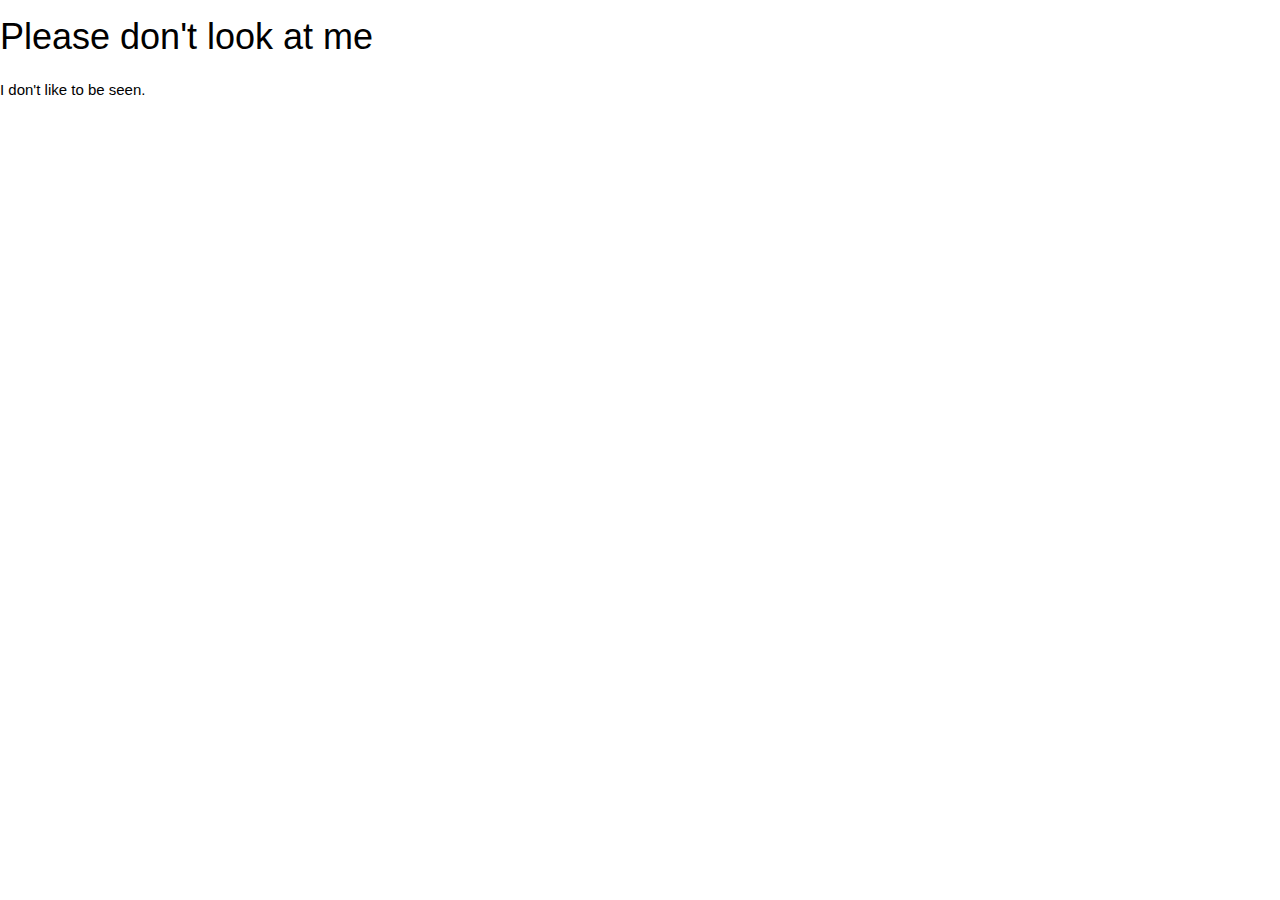
==== dontlook.html @ 1703e7c0 "Added new page" ====
<html>
<head>
  <meta charset="UTF-8">
<meta name="keywords" content="Please index me because I am a good page.">
  <meta name="description" content="A great page about War and Peace.">
<meta name="viewport" content="width=device-width, initial-scale=1.0">
<title>Good content</title>
<link rel="stylesheet" href="style.css">
  
</head>

<body>

<h1>Please don't look at me</h1>

<p>I don't like to be seen.</p>

</body>


</html>
---- style.css ----
/* W3.CSS 4.13 June 2019 by Jan Egil and Borge Refsnes */
html{box-sizing:border-box}*,*:before,*:after{box-sizing:inherit}
/* Extract from normalize.css by Nicolas Gallagher and Jonathan Neal git.io/normalize */
html{-ms-text-size-adjust:100%;-webkit-text-size-adjust:100%}body{margin:0}
article,aside,details,figcaption,figure,footer,header,main,menu,nav,section{display:block}summary{display:list-item}
audio,canvas,progress,video{display:inline-block}progress{vertical-align:baseline}
audio:not([controls]){display:none;height:0}[hidden],template{display:none}
a{background-color:transparent}a:active,a:hover{outline-width:0}
abbr[title]{border-bottom:none;text-decoration:underline;text-decoration:underline dotted}
b,strong{font-weight:bolder}dfn{font-style:italic}mark{background:#ff0;color:#000}
small{font-size:80%}sub,sup{font-size:75%;line-height:0;position:relative;vertical-align:baseline}
sub{bottom:-0.25em}sup{top:-0.5em}figure{margin:1em 40px}img{border-style:none}
code,kbd,pre,samp{font-family:monospace,monospace;font-size:1em}hr{box-sizing:content-box;height:0;overflow:visible}
button,input,select,textarea,optgroup{font:inherit;margin:0}optgroup{font-weight:bold}
button,input{overflow:visible}button,select{text-transform:none}
button,[type=button],[type=reset],[type=submit]{-webkit-appearance:button}
button::-moz-focus-inner,[type=button]::-moz-focus-inner,[type=reset]::-moz-focus-inner,[type=submit]::-moz-focus-inner{border-style:none;padding:0}
button:-moz-focusring,[type=button]:-moz-focusring,[type=reset]:-moz-focusring,[type=submit]:-moz-focusring{outline:1px dotted ButtonText}
fieldset{border:1px solid #c0c0c0;margin:0 2px;padding:.35em .625em .75em}
legend{color:inherit;display:table;max-width:100%;padding:0;white-space:normal}textarea{overflow:auto}
[type=checkbox],[type=radio]{padding:0}
[type=number]::-webkit-inner-spin-button,[type=number]::-webkit-outer-spin-button{height:auto}
[type=search]{-webkit-appearance:textfield;outline-offset:-2px}
[type=search]::-webkit-search-decoration{-webkit-appearance:none}
::-webkit-file-upload-button{-webkit-appearance:button;font:inherit}
/* End extract */
html,body{font-family:Verdana,sans-serif;font-size:15px;line-height:1.5}html{overflow-x:hidden}
h1{font-size:36px}h2{font-size:30px}h3{font-size:24px}h4{font-size:20px}h5{font-size:18px}h6{font-size:16px}.w3-serif{font-family:serif}
h1,h2,h3,h4,h5,h6{font-family:"Segoe UI",Arial,sans-serif;font-weight:400;margin:10px 0}.w3-wide{letter-spacing:4px}
hr{border:0;border-top:1px solid #eee;margin:20px 0}
.w3-image{max-width:100%;height:auto}img{vertical-align:middle}a{color:inherit}
.w3-table,.w3-table-all{border-collapse:collapse;border-spacing:0;width:100%;display:table}.w3-table-all{border:1px solid #ccc}
.w3-bordered tr,.w3-table-all tr{border-bottom:1px solid #ddd}.w3-striped tbody tr:nth-child(even){background-color:#f1f1f1}
.w3-table-all tr:nth-child(odd){background-color:#fff}.w3-table-all tr:nth-child(even){background-color:#f1f1f1}
.w3-hoverable tbody tr:hover,.w3-ul.w3-hoverable li:hover{background-color:#ccc}.w3-centered tr th,.w3-centered tr td{text-align:center}
.w3-table td,.w3-table th,.w3-table-all td,.w3-table-all th{padding:8px 8px;display:table-cell;text-align:left;vertical-align:top}
.w3-table th:first-child,.w3-table td:first-child,.w3-table-all th:first-child,.w3-table-all td:first-child{padding-left:16px}
.w3-btn,.w3-button{border:none;display:inline-block;padding:8px 16px;vertical-align:middle;overflow:hidden;text-decoration:none;color:inherit;background-color:inherit;text-align:center;cursor:pointer;white-space:nowrap}
.w3-btn:hover{box-shadow:0 8px 16px 0 rgba(0,0,0,0.2),0 6px 20px 0 rgba(0,0,0,0.19)}
.w3-btn,.w3-button{-webkit-touch-callout:none;-webkit-user-select:none;-khtml-user-select:none;-moz-user-select:none;-ms-user-select:none;user-select:none}   
.w3-disabled,.w3-btn:disabled,.w3-button:disabled{cursor:not-allowed;opacity:0.3}.w3-disabled *,:disabled *{pointer-events:none}
.w3-btn.w3-disabled:hover,.w3-btn:disabled:hover{box-shadow:none}
.w3-badge,.w3-tag{background-color:#000;color:#fff;display:inline-block;padding-left:8px;padding-right:8px;text-align:center}.w3-badge{border-radius:50%}
.w3-ul{list-style-type:none;padding:0;margin:0}.w3-ul li{padding:8px 16px;border-bottom:1px solid #ddd}.w3-ul li:last-child{border-bottom:none}
.w3-tooltip,.w3-display-container{position:relative}.w3-tooltip .w3-text{display:none}.w3-tooltip:hover .w3-text{display:inline-block}
.w3-ripple:active{opacity:0.5}.w3-ripple{transition:opacity 0s}
.w3-input{padding:8px;display:block;border:none;border-bottom:1px solid #ccc;width:100%}
.w3-select{padding:9px 0;width:100%;border:none;border-bottom:1px solid #ccc}
.w3-dropdown-click,.w3-dropdown-hover{position:relative;display:inline-block;cursor:pointer}
.w3-dropdown-hover:hover .w3-dropdown-content{display:block}
.w3-dropdown-hover:first-child,.w3-dropdown-click:hover{background-color:#ccc;color:#000}
.w3-dropdown-hover:hover > .w3-button:first-child,.w3-dropdown-click:hover > .w3-button:first-child{background-color:#ccc;color:#000}
.w3-dropdown-content{cursor:auto;color:#000;background-color:#fff;display:none;position:absolute;min-width:160px;margin:0;padding:0;z-index:1}
.w3-check,.w3-radio{width:24px;height:24px;position:relative;top:6px}
.w3-sidebar{height:100%;width:200px;background-color:#fff;position:fixed!important;z-index:1;overflow:auto}
.w3-bar-block .w3-dropdown-hover,.w3-bar-block .w3-dropdown-click{width:100%}
.w3-bar-block .w3-dropdown-hover .w3-dropdown-content,.w3-bar-block .w3-dropdown-click .w3-dropdown-content{min-width:100%}
.w3-bar-block .w3-dropdown-hover .w3-button,.w3-bar-block .w3-dropdown-click .w3-button{width:100%;text-align:left;padding:8px 16px}
.w3-main,#main{transition:margin-left .4s}
.w3-modal{z-index:3;display:none;padding-top:100px;position:fixed;left:0;top:0;width:100%;height:100%;overflow:auto;background-color:rgb(0,0,0);background-color:rgba(0,0,0,0.4)}
.w3-modal-content{margin:auto;background-color:#fff;position:relative;padding:0;outline:0;width:600px}
.w3-bar{width:100%;overflow:hidden}.w3-center .w3-bar{display:inline-block;width:auto}
.w3-bar .w3-bar-item{padding:8px 16px;float:left;width:auto;border:none;display:block;outline:0}
.w3-bar .w3-dropdown-hover,.w3-bar .w3-dropdown-click{position:static;float:left}
.w3-bar .w3-button{white-space:normal}
.w3-bar-block .w3-bar-item{width:100%;display:block;padding:8px 16px;text-align:left;border:none;white-space:normal;float:none;outline:0}
.w3-bar-block.w3-center .w3-bar-item{text-align:center}.w3-block{display:block;width:100%}
.w3-responsive{display:block;overflow-x:auto}
.w3-container:after,.w3-container:before,.w3-panel:after,.w3-panel:before,.w3-row:after,.w3-row:before,.w3-row-padding:after,.w3-row-padding:before,
.w3-cell-row:before,.w3-cell-row:after,.w3-clear:after,.w3-clear:before,.w3-bar:before,.w3-bar:after{content:"";display:table;clear:both}
.w3-col,.w3-half,.w3-third,.w3-twothird,.w3-threequarter,.w3-quarter{float:left;width:100%}
.w3-col.s1{width:8.33333%}.w3-col.s2{width:16.66666%}.w3-col.s3{width:24.99999%}.w3-col.s4{width:33.33333%}
.w3-col.s5{width:41.66666%}.w3-col.s6{width:49.99999%}.w3-col.s7{width:58.33333%}.w3-col.s8{width:66.66666%}
.w3-col.s9{width:74.99999%}.w3-col.s10{width:83.33333%}.w3-col.s11{width:91.66666%}.w3-col.s12{width:99.99999%}
@media (min-width:601px){.w3-col.m1{width:8.33333%}.w3-col.m2{width:16.66666%}.w3-col.m3,.w3-quarter{width:24.99999%}.w3-col.m4,.w3-third{width:33.33333%}
.w3-col.m5{width:41.66666%}.w3-col.m6,.w3-half{width:49.99999%}.w3-col.m7{width:58.33333%}.w3-col.m8,.w3-twothird{width:66.66666%}
.w3-col.m9,.w3-threequarter{width:74.99999%}.w3-col.m10{width:83.33333%}.w3-col.m11{width:91.66666%}.w3-col.m12{width:99.99999%}}
@media (min-width:993px){.w3-col.l1{width:8.33333%}.w3-col.l2{width:16.66666%}.w3-col.l3{width:24.99999%}.w3-col.l4{width:33.33333%}
.w3-col.l5{width:41.66666%}.w3-col.l6{width:49.99999%}.w3-col.l7{width:58.33333%}.w3-col.l8{width:66.66666%}
.w3-col.l9{width:74.99999%}.w3-col.l10{width:83.33333%}.w3-col.l11{width:91.66666%}.w3-col.l12{width:99.99999%}}
.w3-rest{overflow:hidden}.w3-stretch{margin-left:-16px;margin-right:-16px}
.w3-content,.w3-auto{margin-left:auto;margin-right:auto}.w3-content{max-width:980px}.w3-auto{max-width:1140px}
.w3-cell-row{display:table;width:100%}.w3-cell{display:table-cell}
.w3-cell-top{vertical-align:top}.w3-cell-middle{vertical-align:middle}.w3-cell-bottom{vertical-align:bottom}
.w3-hide{display:none!important}.w3-show-block,.w3-show{display:block!important}.w3-show-inline-block{display:inline-block!important}
@media (max-width:1205px){.w3-auto{max-width:95%}}
@media (max-width:600px){.w3-modal-content{margin:0 10px;width:auto!important}.w3-modal{padding-top:30px}
.w3-dropdown-hover.w3-mobile .w3-dropdown-content,.w3-dropdown-click.w3-mobile .w3-dropdown-content{position:relative}	
.w3-hide-small{display:none!important}.w3-mobile{display:block;width:100%!important}.w3-bar-item.w3-mobile,.w3-dropdown-hover.w3-mobile,.w3-dropdown-click.w3-mobile{text-align:center}
.w3-dropdown-hover.w3-mobile,.w3-dropdown-hover.w3-mobile .w3-btn,.w3-dropdown-hover.w3-mobile .w3-button,.w3-dropdown-click.w3-mobile,.w3-dropdown-click.w3-mobile .w3-btn,.w3-dropdown-click.w3-mobile .w3-button{width:100%}}
@media (max-width:768px){.w3-modal-content{width:500px}.w3-modal{padding-top:50px}}
@media (min-width:993px){.w3-modal-content{width:900px}.w3-hide-large{display:none!important}.w3-sidebar.w3-collapse{display:block!important}}
@media (max-width:992px) and (min-width:601px){.w3-hide-medium{display:none!important}}
@media (max-width:992px){.w3-sidebar.w3-collapse{display:none}.w3-main{margin-left:0!important;margin-right:0!important}.w3-auto{max-width:100%}}
.w3-top,.w3-bottom{position:fixed;width:100%;z-index:1}.w3-top{top:0}.w3-bottom{bottom:0}
.w3-overlay{position:fixed;display:none;width:100%;height:100%;top:0;left:0;right:0;bottom:0;background-color:rgba(0,0,0,0.5);z-index:2}
.w3-display-topleft{position:absolute;left:0;top:0}.w3-display-topright{position:absolute;right:0;top:0}
.w3-display-bottomleft{position:absolute;left:0;bottom:0}.w3-display-bottomright{position:absolute;right:0;bottom:0}
.w3-display-middle{position:absolute;top:50%;left:50%;transform:translate(-50%,-50%);-ms-transform:translate(-50%,-50%)}
.w3-display-left{position:absolute;top:50%;left:0%;transform:translate(0%,-50%);-ms-transform:translate(-0%,-50%)}
.w3-display-right{position:absolute;top:50%;right:0%;transform:translate(0%,-50%);-ms-transform:translate(0%,-50%)}
.w3-display-topmiddle{position:absolute;left:50%;top:0;transform:translate(-50%,0%);-ms-transform:translate(-50%,0%)}
.w3-display-bottommiddle{position:absolute;left:50%;bottom:0;transform:translate(-50%,0%);-ms-transform:translate(-50%,0%)}
.w3-display-container:hover .w3-display-hover{display:block}.w3-display-container:hover span.w3-display-hover{display:inline-block}.w3-display-hover{display:none}
.w3-display-position{position:absolute}
.w3-circle{border-radius:50%}
.w3-round-small{border-radius:2px}.w3-round,.w3-round-medium{border-radius:4px}.w3-round-large{border-radius:8px}.w3-round-xlarge{border-radius:16px}.w3-round-xxlarge{border-radius:32px}
.w3-row-padding,.w3-row-padding>.w3-half,.w3-row-padding>.w3-third,.w3-row-padding>.w3-twothird,.w3-row-padding>.w3-threequarter,.w3-row-padding>.w3-quarter,.w3-row-padding>.w3-col{padding:0 8px}
.w3-container,.w3-panel{padding:0.01em 16px}.w3-panel{margin-top:16px;margin-bottom:16px}
.w3-code,.w3-codespan{font-family:Consolas,"courier new";font-size:16px}
.w3-code{width:auto;background-color:#fff;padding:8px 12px;border-left:4px solid #4CAF50;word-wrap:break-word}
.w3-codespan{color:crimson;background-color:#f1f1f1;padding-left:4px;padding-right:4px;font-size:110%}
.w3-card,.w3-card-2{box-shadow:0 2px 5px 0 rgba(0,0,0,0.16),0 2px 10px 0 rgba(0,0,0,0.12)}
.w3-card-4,.w3-hover-shadow:hover{box-shadow:0 4px 10px 0 rgba(0,0,0,0.2),0 4px 20px 0 rgba(0,0,0,0.19)}
.w3-spin{animation:w3-spin 2s infinite linear}@keyframes w3-spin{0%{transform:rotate(0deg)}100%{transform:rotate(359deg)}}
.w3-animate-fading{animation:fading 10s infinite}@keyframes fading{0%{opacity:0}50%{opacity:1}100%{opacity:0}}
.w3-animate-opacity{animation:opac 0.8s}@keyframes opac{from{opacity:0} to{opacity:1}}
.w3-animate-top{position:relative;animation:animatetop 0.4s}@keyframes animatetop{from{top:-300px;opacity:0} to{top:0;opacity:1}}
.w3-animate-left{position:relative;animation:animateleft 0.4s}@keyframes animateleft{from{left:-300px;opacity:0} to{left:0;opacity:1}}
.w3-animate-right{position:relative;animation:animateright 0.4s}@keyframes animateright{from{right:-300px;opacity:0} to{right:0;opacity:1}}
.w3-animate-bottom{position:relative;animation:animatebottom 0.4s}@keyframes animatebottom{from{bottom:-300px;opacity:0} to{bottom:0;opacity:1}}
.w3-animate-zoom {animation:animatezoom 0.6s}@keyframes animatezoom{from{transform:scale(0)} to{transform:scale(1)}}
.w3-animate-input{transition:width 0.4s ease-in-out}.w3-animate-input:focus{width:100%!important}
.w3-opacity,.w3-hover-opacity:hover{opacity:0.60}.w3-opacity-off,.w3-hover-opacity-off:hover{opacity:1}
.w3-opacity-max{opacity:0.25}.w3-opacity-min{opacity:0.75}
.w3-greyscale-max,.w3-grayscale-max,.w3-hover-greyscale:hover,.w3-hover-grayscale:hover{filter:grayscale(100%)}
.w3-greyscale,.w3-grayscale{filter:grayscale(75%)}.w3-greyscale-min,.w3-grayscale-min{filter:grayscale(50%)}
.w3-sepia{filter:sepia(75%)}.w3-sepia-max,.w3-hover-sepia:hover{filter:sepia(100%)}.w3-sepia-min{filter:sepia(50%)}
.w3-tiny{font-size:10px!important}.w3-small{font-size:12px!important}.w3-medium{font-size:15px!important}.w3-large{font-size:18px!important}
.w3-xlarge{font-size:24px!important}.w3-xxlarge{font-size:36px!important}.w3-xxxlarge{font-size:48px!important}.w3-jumbo{font-size:64px!important}
.w3-left-align{text-align:left!important}.w3-right-align{text-align:right!important}.w3-justify{text-align:justify!important}.w3-center{text-align:center!important}
.w3-border-0{border:0!important}.w3-border{border:1px solid #ccc!important}
.w3-border-top{border-top:1px solid #ccc!important}.w3-border-bottom{border-bottom:1px solid #ccc!important}
.w3-border-left{border-left:1px solid #ccc!important}.w3-border-right{border-right:1px solid #ccc!important}
.w3-topbar{border-top:6px solid #ccc!important}.w3-bottombar{border-bottom:6px solid #ccc!important}
.w3-leftbar{border-left:6px solid #ccc!important}.w3-rightbar{border-right:6px solid #ccc!important}
.w3-section,.w3-code{margin-top:16px!important;margin-bottom:16px!important}
.w3-margin{margin:16px!important}.w3-margin-top{margin-top:16px!important}.w3-margin-bottom{margin-bottom:16px!important}
.w3-margin-left{margin-left:16px!important}.w3-margin-right{margin-right:16px!important}
.w3-padding-small{padding:4px 8px!important}.w3-padding{padding:8px 16px!important}.w3-padding-large{padding:12px 24px!important}
.w3-padding-16{padding-top:16px!important;padding-bottom:16px!important}.w3-padding-24{padding-top:24px!important;padding-bottom:24px!important}
.w3-padding-32{padding-top:32px!important;padding-bottom:32px!important}.w3-padding-48{padding-top:48px!important;padding-bottom:48px!important}
.w3-padding-64{padding-top:64px!important;padding-bottom:64px!important}
.w3-left{float:left!important}.w3-right{float:right!important}
.w3-button:hover{color:#000!important;background-color:#ccc!important}
.w3-transparent,.w3-hover-none:hover{background-color:transparent!important}
.w3-hover-none:hover{box-shadow:none!important}
/* Colors */
.w3-amber,.w3-hover-amber:hover{color:#000!important;background-color:#ffc107!important}
.w3-aqua,.w3-hover-aqua:hover{color:#000!important;background-color:#00ffff!important}
.w3-blue,.w3-hover-blue:hover{color:#fff!important;background-color:#2196F3!important}
.w3-light-blue,.w3-hover-light-blue:hover{color:#000!important;background-color:#87CEEB!important}
.w3-brown,.w3-hover-brown:hover{color:#fff!important;background-color:#795548!important}
.w3-cyan,.w3-hover-cyan:hover{color:#000!important;background-color:#00bcd4!important}
.w3-blue-grey,.w3-hover-blue-grey:hover,.w3-blue-gray,.w3-hover-blue-gray:hover{color:#fff!important;background-color:#607d8b!important}
.w3-green,.w3-hover-green:hover{color:#fff!important;background-color:#4CAF50!important}
.w3-light-green,.w3-hover-light-green:hover{color:#000!important;background-color:#8bc34a!important}
.w3-indigo,.w3-hover-indigo:hover{color:#fff!important;background-color:#3f51b5!important}
.w3-khaki,.w3-hover-khaki:hover{color:#000!important;background-color:#f0e68c!important}
.w3-lime,.w3-hover-lime:hover{color:#000!important;background-color:#cddc39!important}
.w3-orange,.w3-hover-orange:hover{color:#000!important;background-color:#ff9800!important}
.w3-deep-orange,.w3-hover-deep-orange:hover{color:#fff!important;background-color:#ff5722!important}
.w3-pink,.w3-hover-pink:hover{color:#fff!important;background-color:#e91e63!important}
.w3-purple,.w3-hover-purple:hover{color:#fff!important;background-color:#9c27b0!important}
.w3-deep-purple,.w3-hover-deep-purple:hover{color:#fff!important;background-color:#673ab7!important}
.w3-red,.w3-hover-red:hover{color:#fff!important;background-color:#f44336!important}
.w3-sand,.w3-hover-sand:hover{color:#000!important;background-color:#fdf5e6!important}
.w3-teal,.w3-hover-teal:hover{color:#fff!important;background-color:#009688!important}
.w3-yellow,.w3-hover-yellow:hover{color:#000!important;background-color:#ffeb3b!important}
.w3-white,.w3-hover-white:hover{color:#000!important;background-color:#fff!important}
.w3-black,.w3-hover-black:hover{color:#fff!important;background-color:#000!important}
.w3-grey,.w3-hover-grey:hover,.w3-gray,.w3-hover-gray:hover{color:#000!important;background-color:#9e9e9e!important}
.w3-light-grey,.w3-hover-light-grey:hover,.w3-light-gray,.w3-hover-light-gray:hover{color:#000!important;background-color:#f1f1f1!important}
.w3-dark-grey,.w3-hover-dark-grey:hover,.w3-dark-gray,.w3-hover-dark-gray:hover{color:#fff!important;background-color:#616161!important}
.w3-pale-red,.w3-hover-pale-red:hover{color:#000!important;background-color:#ffdddd!important}
.w3-pale-green,.w3-hover-pale-green:hover{color:#000!important;background-color:#ddffdd!important}
.w3-pale-yellow,.w3-hover-pale-yellow:hover{color:#000!important;background-color:#ffffcc!important}
.w3-pale-blue,.w3-hover-pale-blue:hover{color:#000!important;background-color:#ddffff!important}
.w3-text-amber,.w3-hover-text-amber:hover{color:#ffc107!important}
.w3-text-aqua,.w3-hover-text-aqua:hover{color:#00ffff!important}
.w3-text-blue,.w3-hover-text-blue:hover{color:#2196F3!important}
.w3-text-light-blue,.w3-hover-text-light-blue:hover{color:#87CEEB!important}
.w3-text-brown,.w3-hover-text-brown:hover{color:#795548!important}
.w3-text-cyan,.w3-hover-text-cyan:hover{color:#00bcd4!important}
.w3-text-blue-grey,.w3-hover-text-blue-grey:hover,.w3-text-blue-gray,.w3-hover-text-blue-gray:hover{color:#607d8b!important}
.w3-text-green,.w3-hover-text-green:hover{color:#4CAF50!important}
.w3-text-light-green,.w3-hover-text-light-green:hover{color:#8bc34a!important}
.w3-text-indigo,.w3-hover-text-indigo:hover{color:#3f51b5!important}
.w3-text-khaki,.w3-hover-text-khaki:hover{color:#b4aa50!important}
.w3-text-lime,.w3-hover-text-lime:hover{color:#cddc39!important}
.w3-text-orange,.w3-hover-text-orange:hover{color:#ff9800!important}
.w3-text-deep-orange,.w3-hover-text-deep-orange:hover{color:#ff5722!important}
.w3-text-pink,.w3-hover-text-pink:hover{color:#e91e63!important}
.w3-text-purple,.w3-hover-text-purple:hover{color:#9c27b0!important}
.w3-text-deep-purple,.w3-hover-text-deep-purple:hover{color:#673ab7!important}
.w3-text-red,.w3-hover-text-red:hover{color:#f44336!important}
.w3-text-sand,.w3-hover-text-sand:hover{color:#fdf5e6!important}
.w3-text-teal,.w3-hover-text-teal:hover{color:#009688!important}
.w3-text-yellow,.w3-hover-text-yellow:hover{color:#d2be0e!important}
.w3-text-white,.w3-hover-text-white:hover{color:#fff!important}
.w3-text-black,.w3-hover-text-black:hover{color:#000!important}
.w3-text-grey,.w3-hover-text-grey:hover,.w3-text-gray,.w3-hover-text-gray:hover{color:#757575!important}
.w3-text-light-grey,.w3-hover-text-light-grey:hover,.w3-text-light-gray,.w3-hover-text-light-gray:hover{color:#f1f1f1!important}
.w3-text-dark-grey,.w3-hover-text-dark-grey:hover,.w3-text-dark-gray,.w3-hover-text-dark-gray:hover{color:#3a3a3a!important}
.w3-border-amber,.w3-hover-border-amber:hover{border-color:#ffc107!important}
.w3-border-aqua,.w3-hover-border-aqua:hover{border-color:#00ffff!important}
.w3-border-blue,.w3-hover-border-blue:hover{border-color:#2196F3!important}
.w3-border-light-blue,.w3-hover-border-light-blue:hover{border-color:#87CEEB!important}
.w3-border-brown,.w3-hover-border-brown:hover{border-color:#795548!important}
.w3-border-cyan,.w3-hover-border-cyan:hover{border-color:#00bcd4!important}
.w3-border-blue-grey,.w3-hover-border-blue-grey:hover,.w3-border-blue-gray,.w3-hover-border-blue-gray:hover{border-color:#607d8b!important}
.w3-border-green,.w3-hover-border-green:hover{border-color:#4CAF50!important}
.w3-border-light-green,.w3-hover-border-light-green:hover{border-color:#8bc34a!important}
.w3-border-indigo,.w3-hover-border-indigo:hover{border-color:#3f51b5!important}
.w3-border-khaki,.w3-hover-border-khaki:hover{border-color:#f0e68c!important}
.w3-border-lime,.w3-hover-border-lime:hover{border-color:#cddc39!important}
.w3-border-orange,.w3-hover-border-orange:hover{border-color:#ff9800!important}
.w3-border-deep-orange,.w3-hover-border-deep-orange:hover{border-color:#ff5722!important}
.w3-border-pink,.w3-hover-border-pink:hover{border-color:#e91e63!important}
.w3-border-purple,.w3-hover-border-purple:hover{border-color:#9c27b0!important}
.w3-border-deep-purple,.w3-hover-border-deep-purple:hover{border-color:#673ab7!important}
.w3-border-red,.w3-hover-border-red:hover{border-color:#f44336!important}
.w3-border-sand,.w3-hover-border-sand:hover{border-color:#fdf5e6!important}
.w3-border-teal,.w3-hover-border-teal:hover{border-color:#009688!important}
.w3-border-yellow,.w3-hover-border-yellow:hover{border-color:#ffeb3b!important}
.w3-border-white,.w3-hover-border-white:hover{border-color:#fff!important}
.w3-border-black,.w3-hover-border-black:hover{border-color:#000!important}
.w3-border-grey,.w3-hover-border-grey:hover,.w3-border-gray,.w3-hover-border-gray:hover{border-color:#9e9e9e!important}
.w3-border-light-grey,.w3-hover-border-light-grey:hover,.w3-border-light-gray,.w3-hover-border-light-gray:hover{border-color:#f1f1f1!important}
.w3-border-dark-grey,.w3-hover-border-dark-grey:hover,.w3-border-dark-gray,.w3-hover-border-dark-gray:hover{border-color:#616161!important}
.w3-border-pale-red,.w3-hover-border-pale-red:hover{border-color:#ffe7e7!important}.w3-border-pale-green,.w3-hover-border-pale-green:hover{border-color:#e7ffe7!important}
.w3-border-pale-yellow,.w3-hover-border-pale-yellow:hover{border-color:#ffffcc!important}.w3-border-pale-blue,.w3-hover-border-pale-blue:hover{border-color:#e7ffff!important}
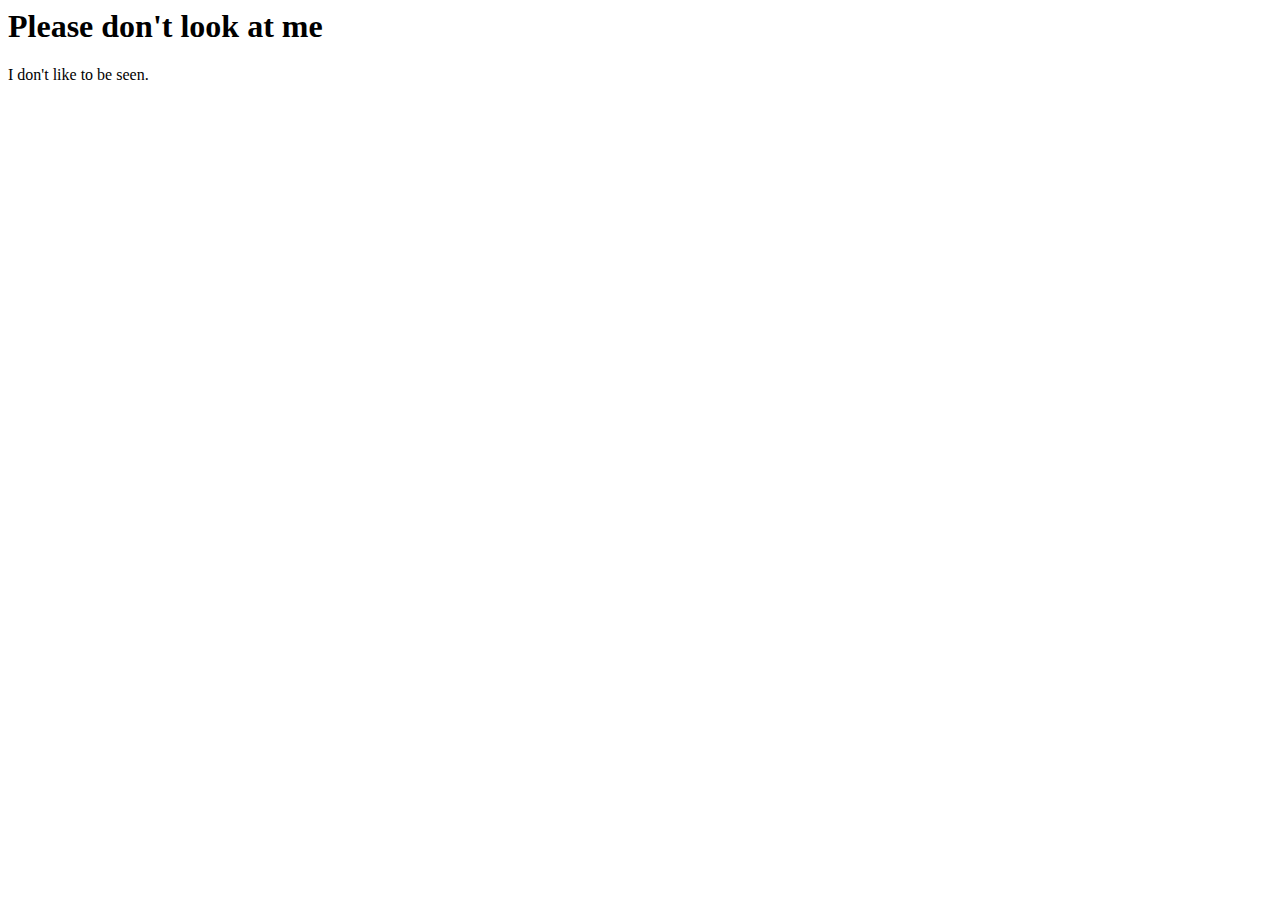
==== commit 4b22e04d: "Update dontlook.html" ====
--- a/dontlook.html
+++ b/dontlook.html
@@ -5,7 +5,7 @@
   <meta name="description" content="A great page about War and Peace.">
 <meta name="viewport" content="width=device-width, initial-scale=1.0">
 <title>Good content</title>
-<link rel="stylesheet" href="style.css">
+<link rel="stylesheet" href="http://indepthanalysisofwarandpeace.com/style.css">
   
 </head>
 
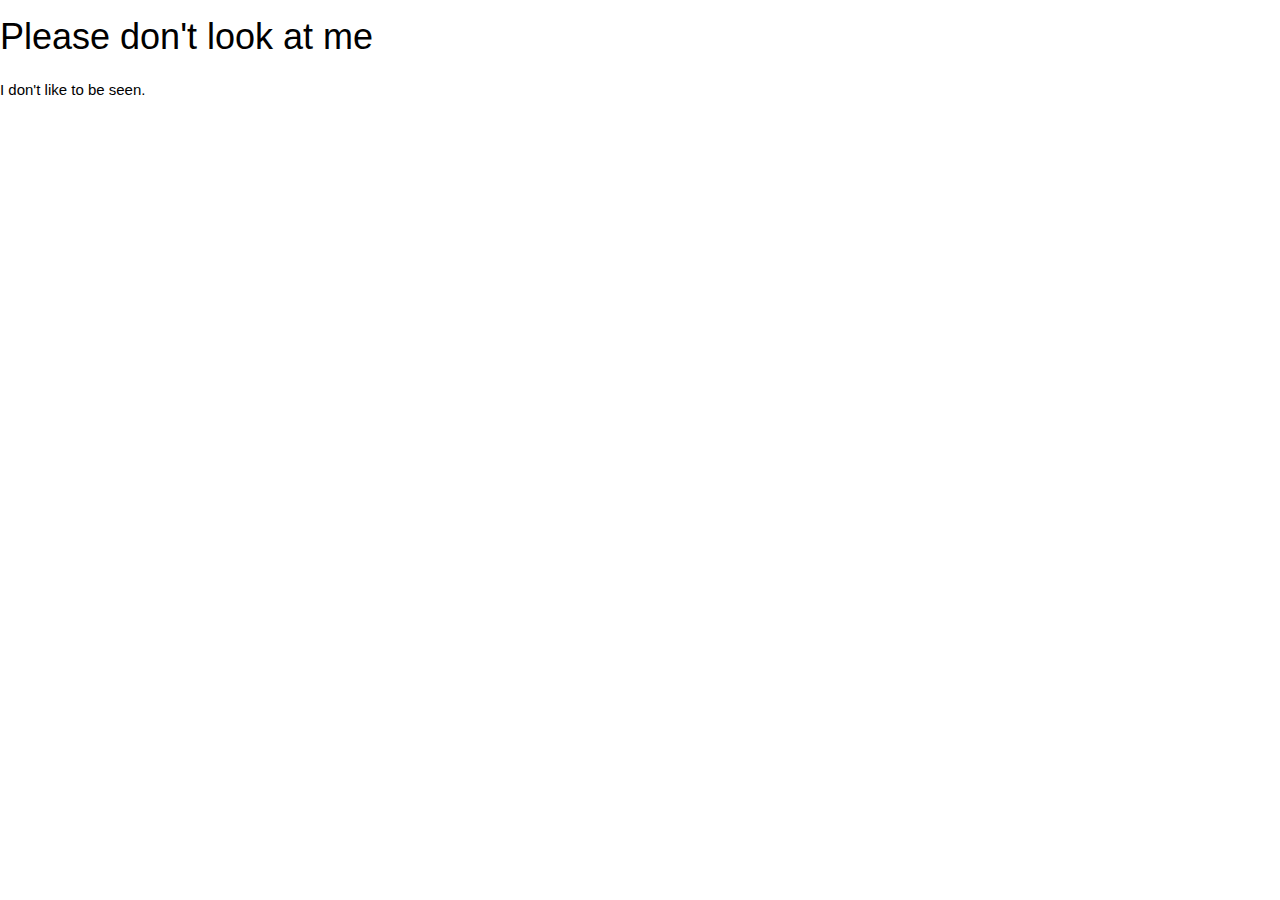
==== commit 0d2ceaa0: "Update dontlook.html" ====
--- a/dontlook.html
+++ b/dontlook.html
@@ -5,7 +5,7 @@
   <meta name="description" content="A great page about War and Peace.">
 <meta name="viewport" content="width=device-width, initial-scale=1.0">
 <title>Good content</title>
-<link rel="stylesheet" href="http://indepthanalysisofwarandpeace.com/style.css">
+<link rel="stylesheet" type="text/css" href="style.css">
   
 </head>
 
--- a/style.css
+++ b/style.css
@@ -0,0 +1,232 @@
+/* W3.CSS 4.13 June 2019 by Jan Egil and Borge Refsnes */
+html{box-sizing:border-box}*,*:before,*:after{box-sizing:inherit}
+/* Extract from normalize.css by Nicolas Gallagher and Jonathan Neal git.io/normalize */
+html{-ms-text-size-adjust:100%;-webkit-text-size-adjust:100%}body{margin:0}
+article,aside,details,figcaption,figure,footer,header,main,menu,nav,section{display:block}summary{display:list-item}
+audio,canvas,progress,video{display:inline-block}progress{vertical-align:baseline}
+audio:not([controls]){display:none;height:0}[hidden],template{display:none}
+a{background-color:transparent}a:active,a:hover{outline-width:0}
+abbr[title]{border-bottom:none;text-decoration:underline;text-decoration:underline dotted}
+b,strong{font-weight:bolder}dfn{font-style:italic}mark{background:#ff0;color:#000}
+small{font-size:80%}sub,sup{font-size:75%;line-height:0;position:relative;vertical-align:baseline}
+sub{bottom:-0.25em}sup{top:-0.5em}figure{margin:1em 40px}img{border-style:none}
+code,kbd,pre,samp{font-family:monospace,monospace;font-size:1em}hr{box-sizing:content-box;height:0;overflow:visible}
+button,input,select,textarea,optgroup{font:inherit;margin:0}optgroup{font-weight:bold}
+button,input{overflow:visible}button,select{text-transform:none}
+button,[type=button],[type=reset],[type=submit]{-webkit-appearance:button}
+button::-moz-focus-inner,[type=button]::-moz-focus-inner,[type=reset]::-moz-focus-inner,[type=submit]::-moz-focus-inner{border-style:none;padding:0}
+button:-moz-focusring,[type=button]:-moz-focusring,[type=reset]:-moz-focusring,[type=submit]:-moz-focusring{outline:1px dotted ButtonText}
+fieldset{border:1px solid #c0c0c0;margin:0 2px;padding:.35em .625em .75em}
+legend{color:inherit;display:table;max-width:100%;padding:0;white-space:normal}textarea{overflow:auto}
+[type=checkbox],[type=radio]{padding:0}
+[type=number]::-webkit-inner-spin-button,[type=number]::-webkit-outer-spin-button{height:auto}
+[type=search]{-webkit-appearance:textfield;outline-offset:-2px}
+[type=search]::-webkit-search-decoration{-webkit-appearance:none}
+::-webkit-file-upload-button{-webkit-appearance:button;font:inherit}
+/* End extract */
+html,body{font-family:Verdana,sans-serif;font-size:15px;line-height:1.5}html{overflow-x:hidden}
+h1{font-size:36px}h2{font-size:30px}h3{font-size:24px}h4{font-size:20px}h5{font-size:18px}h6{font-size:16px}.w3-serif{font-family:serif}
+h1,h2,h3,h4,h5,h6{font-family:"Segoe UI",Arial,sans-serif;font-weight:400;margin:10px 0}.w3-wide{letter-spacing:4px}
+hr{border:0;border-top:1px solid #eee;margin:20px 0}
+.w3-image{max-width:100%;height:auto}img{vertical-align:middle}a{color:inherit}
+.w3-table,.w3-table-all{border-collapse:collapse;border-spacing:0;width:100%;display:table}.w3-table-all{border:1px solid #ccc}
+.w3-bordered tr,.w3-table-all tr{border-bottom:1px solid #ddd}.w3-striped tbody tr:nth-child(even){background-color:#f1f1f1}
+.w3-table-all tr:nth-child(odd){background-color:#fff}.w3-table-all tr:nth-child(even){background-color:#f1f1f1}
+.w3-hoverable tbody tr:hover,.w3-ul.w3-hoverable li:hover{background-color:#ccc}.w3-centered tr th,.w3-centered tr td{text-align:center}
+.w3-table td,.w3-table th,.w3-table-all td,.w3-table-all th{padding:8px 8px;display:table-cell;text-align:left;vertical-align:top}
+.w3-table th:first-child,.w3-table td:first-child,.w3-table-all th:first-child,.w3-table-all td:first-child{padding-left:16px}
+.w3-btn,.w3-button{border:none;display:inline-block;padding:8px 16px;vertical-align:middle;overflow:hidden;text-decoration:none;color:inherit;background-color:inherit;text-align:center;cursor:pointer;white-space:nowrap}
+.w3-btn:hover{box-shadow:0 8px 16px 0 rgba(0,0,0,0.2),0 6px 20px 0 rgba(0,0,0,0.19)}
+.w3-btn,.w3-button{-webkit-touch-callout:none;-webkit-user-select:none;-khtml-user-select:none;-moz-user-select:none;-ms-user-select:none;user-select:none}   
+.w3-disabled,.w3-btn:disabled,.w3-button:disabled{cursor:not-allowed;opacity:0.3}.w3-disabled *,:disabled *{pointer-events:none}
+.w3-btn.w3-disabled:hover,.w3-btn:disabled:hover{box-shadow:none}
+.w3-badge,.w3-tag{background-color:#000;color:#fff;display:inline-block;padding-left:8px;padding-right:8px;text-align:center}.w3-badge{border-radius:50%}
+.w3-ul{list-style-type:none;padding:0;margin:0}.w3-ul li{padding:8px 16px;border-bottom:1px solid #ddd}.w3-ul li:last-child{border-bottom:none}
+.w3-tooltip,.w3-display-container{position:relative}.w3-tooltip .w3-text{display:none}.w3-tooltip:hover .w3-text{display:inline-block}
+.w3-ripple:active{opacity:0.5}.w3-ripple{transition:opacity 0s}
+.w3-input{padding:8px;display:block;border:none;border-bottom:1px solid #ccc;width:100%}
+.w3-select{padding:9px 0;width:100%;border:none;border-bottom:1px solid #ccc}
+.w3-dropdown-click,.w3-dropdown-hover{position:relative;display:inline-block;cursor:pointer}
+.w3-dropdown-hover:hover .w3-dropdown-content{display:block}
+.w3-dropdown-hover:first-child,.w3-dropdown-click:hover{background-color:#ccc;color:#000}
+.w3-dropdown-hover:hover > .w3-button:first-child,.w3-dropdown-click:hover > .w3-button:first-child{background-color:#ccc;color:#000}
+.w3-dropdown-content{cursor:auto;color:#000;background-color:#fff;display:none;position:absolute;min-width:160px;margin:0;padding:0;z-index:1}
+.w3-check,.w3-radio{width:24px;height:24px;position:relative;top:6px}
+.w3-sidebar{height:100%;width:200px;background-color:#fff;position:fixed!important;z-index:1;overflow:auto}
+.w3-bar-block .w3-dropdown-hover,.w3-bar-block .w3-dropdown-click{width:100%}
+.w3-bar-block .w3-dropdown-hover .w3-dropdown-content,.w3-bar-block .w3-dropdown-click .w3-dropdown-content{min-width:100%}
+.w3-bar-block .w3-dropdown-hover .w3-button,.w3-bar-block .w3-dropdown-click .w3-button{width:100%;text-align:left;padding:8px 16px}
+.w3-main,#main{transition:margin-left .4s}
+.w3-modal{z-index:3;display:none;padding-top:100px;position:fixed;left:0;top:0;width:100%;height:100%;overflow:auto;background-color:rgb(0,0,0);background-color:rgba(0,0,0,0.4)}
+.w3-modal-content{margin:auto;background-color:#fff;position:relative;padding:0;outline:0;width:600px}
+.w3-bar{width:100%;overflow:hidden}.w3-center .w3-bar{display:inline-block;width:auto}
+.w3-bar .w3-bar-item{padding:8px 16px;float:left;width:auto;border:none;display:block;outline:0}
+.w3-bar .w3-dropdown-hover,.w3-bar .w3-dropdown-click{position:static;float:left}
+.w3-bar .w3-button{white-space:normal}
+.w3-bar-block .w3-bar-item{width:100%;display:block;padding:8px 16px;text-align:left;border:none;white-space:normal;float:none;outline:0}
+.w3-bar-block.w3-center .w3-bar-item{text-align:center}.w3-block{display:block;width:100%}
+.w3-responsive{display:block;overflow-x:auto}
+.w3-container:after,.w3-container:before,.w3-panel:after,.w3-panel:before,.w3-row:after,.w3-row:before,.w3-row-padding:after,.w3-row-padding:before,
+.w3-cell-row:before,.w3-cell-row:after,.w3-clear:after,.w3-clear:before,.w3-bar:before,.w3-bar:after{content:"";display:table;clear:both}
+.w3-col,.w3-half,.w3-third,.w3-twothird,.w3-threequarter,.w3-quarter{float:left;width:100%}
+.w3-col.s1{width:8.33333%}.w3-col.s2{width:16.66666%}.w3-col.s3{width:24.99999%}.w3-col.s4{width:33.33333%}
+.w3-col.s5{width:41.66666%}.w3-col.s6{width:49.99999%}.w3-col.s7{width:58.33333%}.w3-col.s8{width:66.66666%}
+.w3-col.s9{width:74.99999%}.w3-col.s10{width:83.33333%}.w3-col.s11{width:91.66666%}.w3-col.s12{width:99.99999%}
+@media (min-width:601px){.w3-col.m1{width:8.33333%}.w3-col.m2{width:16.66666%}.w3-col.m3,.w3-quarter{width:24.99999%}.w3-col.m4,.w3-third{width:33.33333%}
+.w3-col.m5{width:41.66666%}.w3-col.m6,.w3-half{width:49.99999%}.w3-col.m7{width:58.33333%}.w3-col.m8,.w3-twothird{width:66.66666%}
+.w3-col.m9,.w3-threequarter{width:74.99999%}.w3-col.m10{width:83.33333%}.w3-col.m11{width:91.66666%}.w3-col.m12{width:99.99999%}}
+@media (min-width:993px){.w3-col.l1{width:8.33333%}.w3-col.l2{width:16.66666%}.w3-col.l3{width:24.99999%}.w3-col.l4{width:33.33333%}
+.w3-col.l5{width:41.66666%}.w3-col.l6{width:49.99999%}.w3-col.l7{width:58.33333%}.w3-col.l8{width:66.66666%}
+.w3-col.l9{width:74.99999%}.w3-col.l10{width:83.33333%}.w3-col.l11{width:91.66666%}.w3-col.l12{width:99.99999%}}
+.w3-rest{overflow:hidden}.w3-stretch{margin-left:-16px;margin-right:-16px}
+.w3-content,.w3-auto{margin-left:auto;margin-right:auto}.w3-content{max-width:980px}.w3-auto{max-width:1140px}
+.w3-cell-row{display:table;width:100%}.w3-cell{display:table-cell}
+.w3-cell-top{vertical-align:top}.w3-cell-middle{vertical-align:middle}.w3-cell-bottom{vertical-align:bottom}
+.w3-hide{display:none!important}.w3-show-block,.w3-show{display:block!important}.w3-show-inline-block{display:inline-block!important}
+@media (max-width:1205px){.w3-auto{max-width:95%}}
+@media (max-width:600px){.w3-modal-content{margin:0 10px;width:auto!important}.w3-modal{padding-top:30px}
+.w3-dropdown-hover.w3-mobile .w3-dropdown-content,.w3-dropdown-click.w3-mobile .w3-dropdown-content{position:relative}	
+.w3-hide-small{display:none!important}.w3-mobile{display:block;width:100%!important}.w3-bar-item.w3-mobile,.w3-dropdown-hover.w3-mobile,.w3-dropdown-click.w3-mobile{text-align:center}
+.w3-dropdown-hover.w3-mobile,.w3-dropdown-hover.w3-mobile .w3-btn,.w3-dropdown-hover.w3-mobile .w3-button,.w3-dropdown-click.w3-mobile,.w3-dropdown-click.w3-mobile .w3-btn,.w3-dropdown-click.w3-mobile .w3-button{width:100%}}
+@media (max-width:768px){.w3-modal-content{width:500px}.w3-modal{padding-top:50px}}
+@media (min-width:993px){.w3-modal-content{width:900px}.w3-hide-large{display:none!important}.w3-sidebar.w3-collapse{display:block!important}}
+@media (max-width:992px) and (min-width:601px){.w3-hide-medium{display:none!important}}
+@media (max-width:992px){.w3-sidebar.w3-collapse{display:none}.w3-main{margin-left:0!important;margin-right:0!important}.w3-auto{max-width:100%}}
+.w3-top,.w3-bottom{position:fixed;width:100%;z-index:1}.w3-top{top:0}.w3-bottom{bottom:0}
+.w3-overlay{position:fixed;display:none;width:100%;height:100%;top:0;left:0;right:0;bottom:0;background-color:rgba(0,0,0,0.5);z-index:2}
+.w3-display-topleft{position:absolute;left:0;top:0}.w3-display-topright{position:absolute;right:0;top:0}
+.w3-display-bottomleft{position:absolute;left:0;bottom:0}.w3-display-bottomright{position:absolute;right:0;bottom:0}
+.w3-display-middle{position:absolute;top:50%;left:50%;transform:translate(-50%,-50%);-ms-transform:translate(-50%,-50%)}
+.w3-display-left{position:absolute;top:50%;left:0%;transform:translate(0%,-50%);-ms-transform:translate(-0%,-50%)}
+.w3-display-right{position:absolute;top:50%;right:0%;transform:translate(0%,-50%);-ms-transform:translate(0%,-50%)}
+.w3-display-topmiddle{position:absolute;left:50%;top:0;transform:translate(-50%,0%);-ms-transform:translate(-50%,0%)}
+.w3-display-bottommiddle{position:absolute;left:50%;bottom:0;transform:translate(-50%,0%);-ms-transform:translate(-50%,0%)}
+.w3-display-container:hover .w3-display-hover{display:block}.w3-display-container:hover span.w3-display-hover{display:inline-block}.w3-display-hover{display:none}
+.w3-display-position{position:absolute}
+.w3-circle{border-radius:50%}
+.w3-round-small{border-radius:2px}.w3-round,.w3-round-medium{border-radius:4px}.w3-round-large{border-radius:8px}.w3-round-xlarge{border-radius:16px}.w3-round-xxlarge{border-radius:32px}
+.w3-row-padding,.w3-row-padding>.w3-half,.w3-row-padding>.w3-third,.w3-row-padding>.w3-twothird,.w3-row-padding>.w3-threequarter,.w3-row-padding>.w3-quarter,.w3-row-padding>.w3-col{padding:0 8px}
+.w3-container,.w3-panel{padding:0.01em 16px}.w3-panel{margin-top:16px;margin-bottom:16px}
+.w3-code,.w3-codespan{font-family:Consolas,"courier new";font-size:16px}
+.w3-code{width:auto;background-color:#fff;padding:8px 12px;border-left:4px solid #4CAF50;word-wrap:break-word}
+.w3-codespan{color:crimson;background-color:#f1f1f1;padding-left:4px;padding-right:4px;font-size:110%}
+.w3-card,.w3-card-2{box-shadow:0 2px 5px 0 rgba(0,0,0,0.16),0 2px 10px 0 rgba(0,0,0,0.12)}
+.w3-card-4,.w3-hover-shadow:hover{box-shadow:0 4px 10px 0 rgba(0,0,0,0.2),0 4px 20px 0 rgba(0,0,0,0.19)}
+.w3-spin{animation:w3-spin 2s infinite linear}@keyframes w3-spin{0%{transform:rotate(0deg)}100%{transform:rotate(359deg)}}
+.w3-animate-fading{animation:fading 10s infinite}@keyframes fading{0%{opacity:0}50%{opacity:1}100%{opacity:0}}
+.w3-animate-opacity{animation:opac 0.8s}@keyframes opac{from{opacity:0} to{opacity:1}}
+.w3-animate-top{position:relative;animation:animatetop 0.4s}@keyframes animatetop{from{top:-300px;opacity:0} to{top:0;opacity:1}}
+.w3-animate-left{position:relative;animation:animateleft 0.4s}@keyframes animateleft{from{left:-300px;opacity:0} to{left:0;opacity:1}}
+.w3-animate-right{position:relative;animation:animateright 0.4s}@keyframes animateright{from{right:-300px;opacity:0} to{right:0;opacity:1}}
+.w3-animate-bottom{position:relative;animation:animatebottom 0.4s}@keyframes animatebottom{from{bottom:-300px;opacity:0} to{bottom:0;opacity:1}}
+.w3-animate-zoom {animation:animatezoom 0.6s}@keyframes animatezoom{from{transform:scale(0)} to{transform:scale(1)}}
+.w3-animate-input{transition:width 0.4s ease-in-out}.w3-animate-input:focus{width:100%!important}
+.w3-opacity,.w3-hover-opacity:hover{opacity:0.60}.w3-opacity-off,.w3-hover-opacity-off:hover{opacity:1}
+.w3-opacity-max{opacity:0.25}.w3-opacity-min{opacity:0.75}
+.w3-greyscale-max,.w3-grayscale-max,.w3-hover-greyscale:hover,.w3-hover-grayscale:hover{filter:grayscale(100%)}
+.w3-greyscale,.w3-grayscale{filter:grayscale(75%)}.w3-greyscale-min,.w3-grayscale-min{filter:grayscale(50%)}
+.w3-sepia{filter:sepia(75%)}.w3-sepia-max,.w3-hover-sepia:hover{filter:sepia(100%)}.w3-sepia-min{filter:sepia(50%)}
+.w3-tiny{font-size:10px!important}.w3-small{font-size:12px!important}.w3-medium{font-size:15px!important}.w3-large{font-size:18px!important}
+.w3-xlarge{font-size:24px!important}.w3-xxlarge{font-size:36px!important}.w3-xxxlarge{font-size:48px!important}.w3-jumbo{font-size:64px!important}
+.w3-left-align{text-align:left!important}.w3-right-align{text-align:right!important}.w3-justify{text-align:justify!important}.w3-center{text-align:center!important}
+.w3-border-0{border:0!important}.w3-border{border:1px solid #ccc!important}
+.w3-border-top{border-top:1px solid #ccc!important}.w3-border-bottom{border-bottom:1px solid #ccc!important}
+.w3-border-left{border-left:1px solid #ccc!important}.w3-border-right{border-right:1px solid #ccc!important}
+.w3-topbar{border-top:6px solid #ccc!important}.w3-bottombar{border-bottom:6px solid #ccc!important}
+.w3-leftbar{border-left:6px solid #ccc!important}.w3-rightbar{border-right:6px solid #ccc!important}
+.w3-section,.w3-code{margin-top:16px!important;margin-bottom:16px!important}
+.w3-margin{margin:16px!important}.w3-margin-top{margin-top:16px!important}.w3-margin-bottom{margin-bottom:16px!important}
+.w3-margin-left{margin-left:16px!important}.w3-margin-right{margin-right:16px!important}
+.w3-padding-small{padding:4px 8px!important}.w3-padding{padding:8px 16px!important}.w3-padding-large{padding:12px 24px!important}
+.w3-padding-16{padding-top:16px!important;padding-bottom:16px!important}.w3-padding-24{padding-top:24px!important;padding-bottom:24px!important}
+.w3-padding-32{padding-top:32px!important;padding-bottom:32px!important}.w3-padding-48{padding-top:48px!important;padding-bottom:48px!important}
+.w3-padding-64{padding-top:64px!important;padding-bottom:64px!important}
+.w3-left{float:left!important}.w3-right{float:right!important}
+.w3-button:hover{color:#000!important;background-color:#ccc!important}
+.w3-transparent,.w3-hover-none:hover{background-color:transparent!important}
+.w3-hover-none:hover{box-shadow:none!important}
+/* Colors */
+.w3-amber,.w3-hover-amber:hover{color:#000!important;background-color:#ffc107!important}
+.w3-aqua,.w3-hover-aqua:hover{color:#000!important;background-color:#00ffff!important}
+.w3-blue,.w3-hover-blue:hover{color:#fff!important;background-color:#2196F3!important}
+.w3-light-blue,.w3-hover-light-blue:hover{color:#000!important;background-color:#87CEEB!important}
+.w3-brown,.w3-hover-brown:hover{color:#fff!important;background-color:#795548!important}
+.w3-cyan,.w3-hover-cyan:hover{color:#000!important;background-color:#00bcd4!important}
+.w3-blue-grey,.w3-hover-blue-grey:hover,.w3-blue-gray,.w3-hover-blue-gray:hover{color:#fff!important;background-color:#607d8b!important}
+.w3-green,.w3-hover-green:hover{color:#fff!important;background-color:#4CAF50!important}
+.w3-light-green,.w3-hover-light-green:hover{color:#000!important;background-color:#8bc34a!important}
+.w3-indigo,.w3-hover-indigo:hover{color:#fff!important;background-color:#3f51b5!important}
+.w3-khaki,.w3-hover-khaki:hover{color:#000!important;background-color:#f0e68c!important}
+.w3-lime,.w3-hover-lime:hover{color:#000!important;background-color:#cddc39!important}
+.w3-orange,.w3-hover-orange:hover{color:#000!important;background-color:#ff9800!important}
+.w3-deep-orange,.w3-hover-deep-orange:hover{color:#fff!important;background-color:#ff5722!important}
+.w3-pink,.w3-hover-pink:hover{color:#fff!important;background-color:#e91e63!important}
+.w3-purple,.w3-hover-purple:hover{color:#fff!important;background-color:#9c27b0!important}
+.w3-deep-purple,.w3-hover-deep-purple:hover{color:#fff!important;background-color:#673ab7!important}
+.w3-red,.w3-hover-red:hover{color:#fff!important;background-color:#f44336!important}
+.w3-sand,.w3-hover-sand:hover{color:#000!important;background-color:#fdf5e6!important}
+.w3-teal,.w3-hover-teal:hover{color:#fff!important;background-color:#009688!important}
+.w3-yellow,.w3-hover-yellow:hover{color:#000!important;background-color:#ffeb3b!important}
+.w3-white,.w3-hover-white:hover{color:#000!important;background-color:#fff!important}
+.w3-black,.w3-hover-black:hover{color:#fff!important;background-color:#000!important}
+.w3-grey,.w3-hover-grey:hover,.w3-gray,.w3-hover-gray:hover{color:#000!important;background-color:#9e9e9e!important}
+.w3-light-grey,.w3-hover-light-grey:hover,.w3-light-gray,.w3-hover-light-gray:hover{color:#000!important;background-color:#f1f1f1!important}
+.w3-dark-grey,.w3-hover-dark-grey:hover,.w3-dark-gray,.w3-hover-dark-gray:hover{color:#fff!important;background-color:#616161!important}
+.w3-pale-red,.w3-hover-pale-red:hover{color:#000!important;background-color:#ffdddd!important}
+.w3-pale-green,.w3-hover-pale-green:hover{color:#000!important;background-color:#ddffdd!important}
+.w3-pale-yellow,.w3-hover-pale-yellow:hover{color:#000!important;background-color:#ffffcc!important}
+.w3-pale-blue,.w3-hover-pale-blue:hover{color:#000!important;background-color:#ddffff!important}
+.w3-text-amber,.w3-hover-text-amber:hover{color:#ffc107!important}
+.w3-text-aqua,.w3-hover-text-aqua:hover{color:#00ffff!important}
+.w3-text-blue,.w3-hover-text-blue:hover{color:#2196F3!important}
+.w3-text-light-blue,.w3-hover-text-light-blue:hover{color:#87CEEB!important}
+.w3-text-brown,.w3-hover-text-brown:hover{color:#795548!important}
+.w3-text-cyan,.w3-hover-text-cyan:hover{color:#00bcd4!important}
+.w3-text-blue-grey,.w3-hover-text-blue-grey:hover,.w3-text-blue-gray,.w3-hover-text-blue-gray:hover{color:#607d8b!important}
+.w3-text-green,.w3-hover-text-green:hover{color:#4CAF50!important}
+.w3-text-light-green,.w3-hover-text-light-green:hover{color:#8bc34a!important}
+.w3-text-indigo,.w3-hover-text-indigo:hover{color:#3f51b5!important}
+.w3-text-khaki,.w3-hover-text-khaki:hover{color:#b4aa50!important}
+.w3-text-lime,.w3-hover-text-lime:hover{color:#cddc39!important}
+.w3-text-orange,.w3-hover-text-orange:hover{color:#ff9800!important}
+.w3-text-deep-orange,.w3-hover-text-deep-orange:hover{color:#ff5722!important}
+.w3-text-pink,.w3-hover-text-pink:hover{color:#e91e63!important}
+.w3-text-purple,.w3-hover-text-purple:hover{color:#9c27b0!important}
+.w3-text-deep-purple,.w3-hover-text-deep-purple:hover{color:#673ab7!important}
+.w3-text-red,.w3-hover-text-red:hover{color:#f44336!important}
+.w3-text-sand,.w3-hover-text-sand:hover{color:#fdf5e6!important}
+.w3-text-teal,.w3-hover-text-teal:hover{color:#009688!important}
+.w3-text-yellow,.w3-hover-text-yellow:hover{color:#d2be0e!important}
+.w3-text-white,.w3-hover-text-white:hover{color:#fff!important}
+.w3-text-black,.w3-hover-text-black:hover{color:#000!important}
+.w3-text-grey,.w3-hover-text-grey:hover,.w3-text-gray,.w3-hover-text-gray:hover{color:#757575!important}
+.w3-text-light-grey,.w3-hover-text-light-grey:hover,.w3-text-light-gray,.w3-hover-text-light-gray:hover{color:#f1f1f1!important}
+.w3-text-dark-grey,.w3-hover-text-dark-grey:hover,.w3-text-dark-gray,.w3-hover-text-dark-gray:hover{color:#3a3a3a!important}
+.w3-border-amber,.w3-hover-border-amber:hover{border-color:#ffc107!important}
+.w3-border-aqua,.w3-hover-border-aqua:hover{border-color:#00ffff!important}
+.w3-border-blue,.w3-hover-border-blue:hover{border-color:#2196F3!important}
+.w3-border-light-blue,.w3-hover-border-light-blue:hover{border-color:#87CEEB!important}
+.w3-border-brown,.w3-hover-border-brown:hover{border-color:#795548!important}
+.w3-border-cyan,.w3-hover-border-cyan:hover{border-color:#00bcd4!important}
+.w3-border-blue-grey,.w3-hover-border-blue-grey:hover,.w3-border-blue-gray,.w3-hover-border-blue-gray:hover{border-color:#607d8b!important}
+.w3-border-green,.w3-hover-border-green:hover{border-color:#4CAF50!important}
+.w3-border-light-green,.w3-hover-border-light-green:hover{border-color:#8bc34a!important}
+.w3-border-indigo,.w3-hover-border-indigo:hover{border-color:#3f51b5!important}
+.w3-border-khaki,.w3-hover-border-khaki:hover{border-color:#f0e68c!important}
+.w3-border-lime,.w3-hover-border-lime:hover{border-color:#cddc39!important}
+.w3-border-orange,.w3-hover-border-orange:hover{border-color:#ff9800!important}
+.w3-border-deep-orange,.w3-hover-border-deep-orange:hover{border-color:#ff5722!important}
+.w3-border-pink,.w3-hover-border-pink:hover{border-color:#e91e63!important}
+.w3-border-purple,.w3-hover-border-purple:hover{border-color:#9c27b0!important}
+.w3-border-deep-purple,.w3-hover-border-deep-purple:hover{border-color:#673ab7!important}
+.w3-border-red,.w3-hover-border-red:hover{border-color:#f44336!important}
+.w3-border-sand,.w3-hover-border-sand:hover{border-color:#fdf5e6!important}
+.w3-border-teal,.w3-hover-border-teal:hover{border-color:#009688!important}
+.w3-border-yellow,.w3-hover-border-yellow:hover{border-color:#ffeb3b!important}
+.w3-border-white,.w3-hover-border-white:hover{border-color:#fff!important}
+.w3-border-black,.w3-hover-border-black:hover{border-color:#000!important}
+.w3-border-grey,.w3-hover-border-grey:hover,.w3-border-gray,.w3-hover-border-gray:hover{border-color:#9e9e9e!important}
+.w3-border-light-grey,.w3-hover-border-light-grey:hover,.w3-border-light-gray,.w3-hover-border-light-gray:hover{border-color:#f1f1f1!important}
+.w3-border-dark-grey,.w3-hover-border-dark-grey:hover,.w3-border-dark-gray,.w3-hover-border-dark-gray:hover{border-color:#616161!important}
+.w3-border-pale-red,.w3-hover-border-pale-red:hover{border-color:#ffe7e7!important}.w3-border-pale-green,.w3-hover-border-pale-green:hover{border-color:#e7ffe7!important}
+.w3-border-pale-yellow,.w3-hover-border-pale-yellow:hover{border-color:#ffffcc!important}.w3-border-pale-blue,.w3-hover-border-pale-blue:hover{border-color:#e7ffff!important}